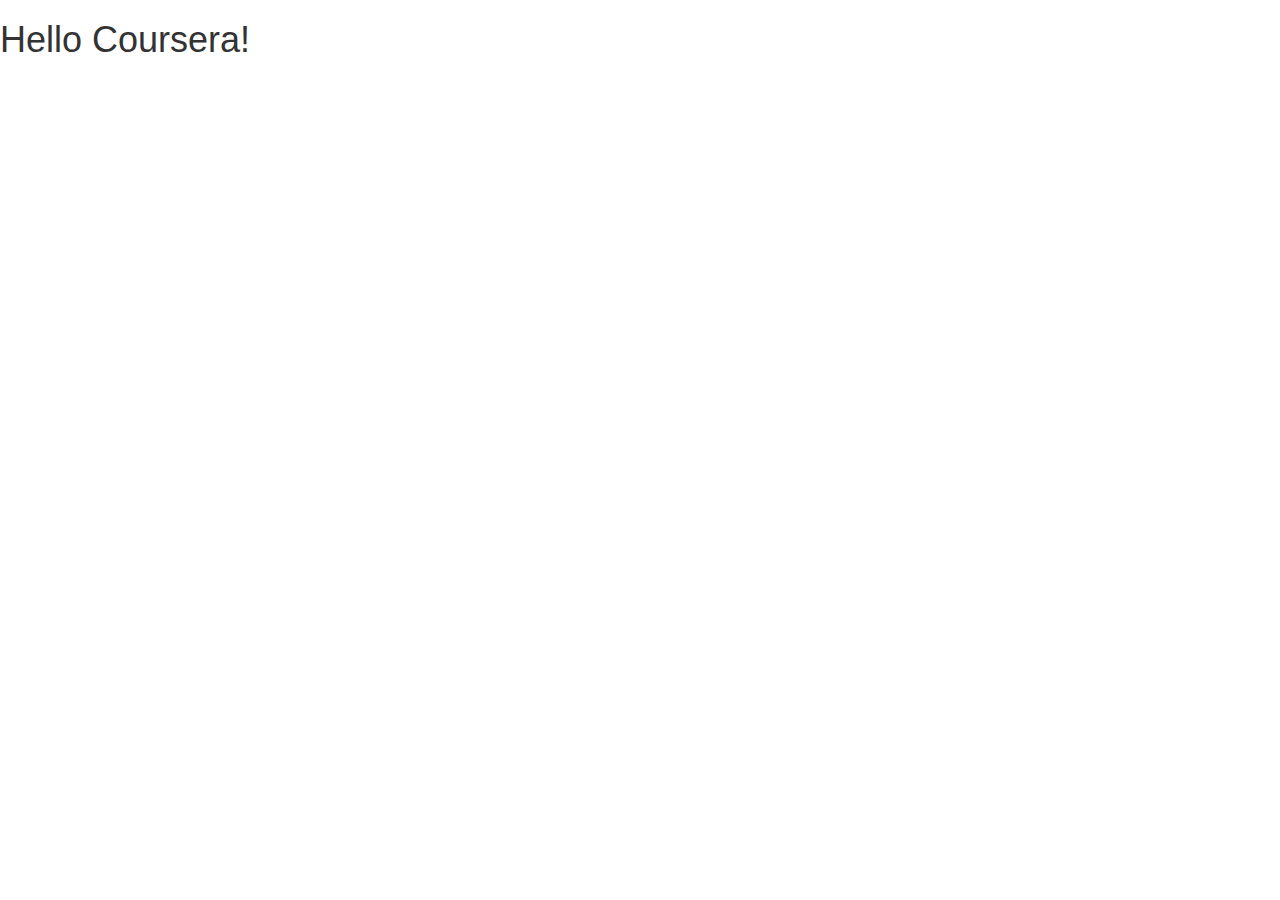
==== docs/m3/index.html @ 69b2d8f0 "m3 assignment starting point" ====
<!doctype html>
<html lang="en">
  <head>
    <meta charset="utf-8">
    <meta http-equiv="X-UA-Compatible" content="IE=edge">
    <meta name="viewport" content="width=device-width, initial-scale=1">

    <!-- HTML5 shim and Respond.js for IE8 support of HTML5 elements and media queries -->
    <!-- WARNING: Respond.js doesn't work if you view the page via file:// -->
    <!--[if lt IE 9]>
      <script src="https://oss.maxcdn.com/html5shiv/3.7.2/html5shiv.min.js"></script>
      <script src="https://oss.maxcdn.com/respond/1.4.2/respond.min.js"></script>
    <![endif]-->

    <title>Boostrap Starter Page</title>
    <link rel="stylesheet" href="css/bootstrap.min.css">
    <link rel="stylesheet" href="css/styles.css">
  </head>
<body>

  <h1>Hello Coursera!</h1>

  <!-- jQuery (Bootstrap JS plugins depend on it) -->
  <script src="js/jquery-1.11.3.min.js"></script>
  <script src="js/bootstrap.min.js"></script>
  <script src="js/script.js"></script>
</body>
</html>
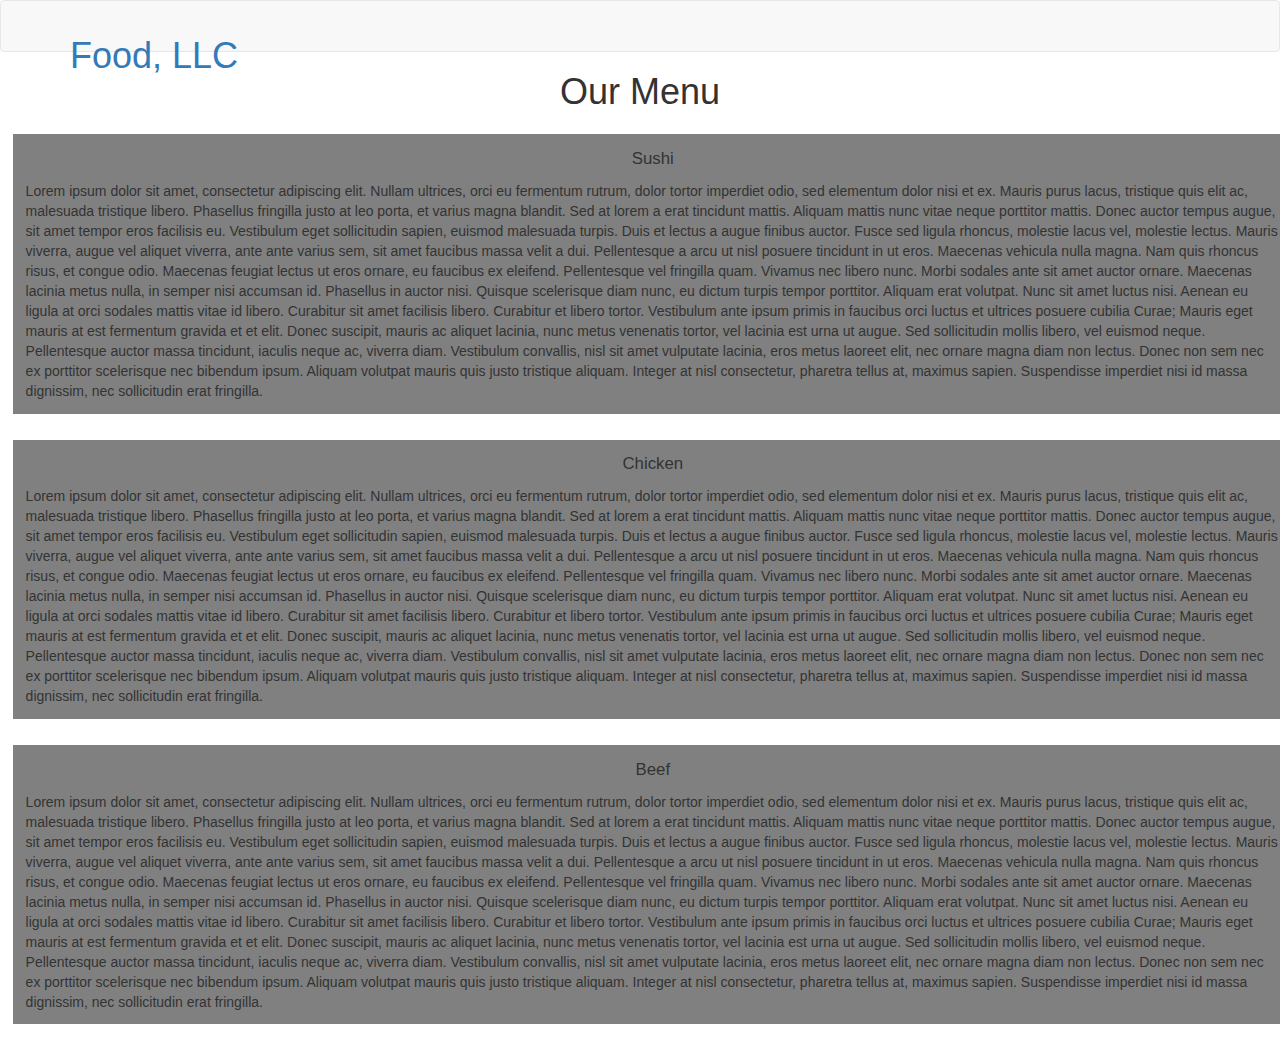
==== commit 914b82a7: "m3 first implementation" ====
--- a/docs/m3/index.html
+++ b/docs/m3/index.html
@@ -5,23 +5,93 @@
     <meta http-equiv="X-UA-Compatible" content="IE=edge">
     <meta name="viewport" content="width=device-width, initial-scale=1">
 
-    <!-- HTML5 shim and Respond.js for IE8 support of HTML5 elements and media queries -->
-    <!-- WARNING: Respond.js doesn't work if you view the page via file:// -->
-    <!--[if lt IE 9]>
-      <script src="https://oss.maxcdn.com/html5shiv/3.7.2/html5shiv.min.js"></script>
-      <script src="https://oss.maxcdn.com/respond/1.4.2/respond.min.js"></script>
-    <![endif]-->
-
     <title>Boostrap Starter Page</title>
     <link rel="stylesheet" href="css/bootstrap.min.css">
     <link rel="stylesheet" href="css/styles.css">
+
+<!--    
+    <link href='https://fonts.googleapis.com/css?family=Oxygen:400,300,700' rel='stylesheet' type='text/css'>
+    <link href='https://fonts.googleapis.com/css?family=Lora' rel='stylesheet' type='text/css'>    
+-->    
   </head>
 <body>
 
-  <h1>Hello Coursera!</h1>
+<header>
+  
+<nav id="header-nav" class="navbar navbar-default">
+  <div class="container">
+    <div class="navbar-header">
+      <!--
+      <a href="index.html" class="pull-left visible-md visible-lg">
+        <div id="logo-img"></div>
+      </a>
+      -->
+      <div class="navbar-brand pull-left">
+        <a href="index.html"><h1>Food, LLC</h1></a>
+        <!--
+        <p>
+          <img src="images/star-k-logo.png" alt="Kosher certification">
+          <span>Kosher Certified</span>
+        </p>
+        -->
+      </div>
+
+      <button type="button" class="navbar-toggle collapsed visible-xs" data-toggle="collapse" data-target="#collapsable-nav" aria-expanded="false">
+        <span class="sr-only">Toggle navigation</span>
+        <span class="icon-bar">Chicken</span>
+        <span class="icon-bar">Beef</span>
+        <span class="icon-bar">Sushi</span>
+      </button>
+
+    </div>
+  </div>
+</nav>
+
+</header>
+
+
+<h1 class="text-center">Our Menu</h1>
+
+<div class="container-fluid">
+    <div class="row">
+      <div class="col-md-12 col-sm-12 col-xs-12 boxy">
+                    <p class="boxtitle" id="Sushi">Sushi</p>
+      Lorem ipsum dolor sit amet, consectetur adipiscing elit. Nullam ultrices, orci eu fermentum rutrum, dolor tortor imperdiet odio, sed elementum dolor nisi et ex. Mauris purus lacus, tristique quis elit ac, malesuada tristique libero. Phasellus fringilla justo at leo porta, et varius magna blandit. Sed at lorem a erat tincidunt mattis. Aliquam mattis nunc vitae neque porttitor mattis. Donec auctor tempus augue, sit amet tempor eros facilisis eu. Vestibulum eget sollicitudin sapien, euismod malesuada turpis. Duis et lectus a augue finibus auctor. Fusce sed ligula rhoncus, molestie lacus vel, molestie lectus. Mauris viverra, augue vel aliquet viverra, ante ante varius sem, sit amet faucibus massa velit a dui.
+
+Pellentesque a arcu ut nisl posuere tincidunt in ut eros. Maecenas vehicula nulla magna. Nam quis rhoncus risus, et congue odio. Maecenas feugiat lectus ut eros ornare, eu faucibus ex eleifend. Pellentesque vel fringilla quam. Vivamus nec libero nunc. Morbi sodales ante sit amet auctor ornare. Maecenas lacinia metus nulla, in semper nisi accumsan id. Phasellus in auctor nisi. Quisque scelerisque diam nunc, eu dictum turpis tempor porttitor. Aliquam erat volutpat. Nunc sit amet luctus nisi. Aenean eu ligula at orci sodales mattis vitae id libero. Curabitur sit amet facilisis libero. Curabitur et libero tortor.
+
+Vestibulum ante ipsum primis in faucibus orci luctus et ultrices posuere cubilia Curae; Mauris eget mauris at est fermentum gravida et et elit. Donec suscipit, mauris ac aliquet lacinia, nunc metus venenatis tortor, vel lacinia est urna ut augue. Sed sollicitudin mollis libero, vel euismod neque. Pellentesque auctor massa tincidunt, iaculis neque ac, viverra diam. Vestibulum convallis, nisl sit amet vulputate lacinia, eros metus laoreet elit, nec ornare magna diam non lectus. Donec non sem nec ex porttitor scelerisque nec bibendum ipsum. Aliquam volutpat mauris quis justo tristique aliquam. Integer at nisl consectetur, pharetra tellus at, maximus sapien. Suspendisse imperdiet nisi id massa dignissim, nec sollicitudin erat fringilla.
+
+      </div>
+    </div>
+
+    <div class="row">
+      <div class="col-md-12 col-sm-12 col-xs-12 boxy">
+          <p class="boxtitle" id="chicken">Chicken</p> 
+      Lorem ipsum dolor sit amet, consectetur adipiscing elit. Nullam ultrices, orci eu fermentum rutrum, dolor tortor imperdiet odio, sed elementum dolor nisi et ex. Mauris purus lacus, tristique quis elit ac, malesuada tristique libero. Phasellus fringilla justo at leo porta, et varius magna blandit. Sed at lorem a erat tincidunt mattis. Aliquam mattis nunc vitae neque porttitor mattis. Donec auctor tempus augue, sit amet tempor eros facilisis eu. Vestibulum eget sollicitudin sapien, euismod malesuada turpis. Duis et lectus a augue finibus auctor. Fusce sed ligula rhoncus, molestie lacus vel, molestie lectus. Mauris viverra, augue vel aliquet viverra, ante ante varius sem, sit amet faucibus massa velit a dui.
+
+Pellentesque a arcu ut nisl posuere tincidunt in ut eros. Maecenas vehicula nulla magna. Nam quis rhoncus risus, et congue odio. Maecenas feugiat lectus ut eros ornare, eu faucibus ex eleifend. Pellentesque vel fringilla quam. Vivamus nec libero nunc. Morbi sodales ante sit amet auctor ornare. Maecenas lacinia metus nulla, in semper nisi accumsan id. Phasellus in auctor nisi. Quisque scelerisque diam nunc, eu dictum turpis tempor porttitor. Aliquam erat volutpat. Nunc sit amet luctus nisi. Aenean eu ligula at orci sodales mattis vitae id libero. Curabitur sit amet facilisis libero. Curabitur et libero tortor.
+
+Vestibulum ante ipsum primis in faucibus orci luctus et ultrices posuere cubilia Curae; Mauris eget mauris at est fermentum gravida et et elit. Donec suscipit, mauris ac aliquet lacinia, nunc metus venenatis tortor, vel lacinia est urna ut augue. Sed sollicitudin mollis libero, vel euismod neque. Pellentesque auctor massa tincidunt, iaculis neque ac, viverra diam. Vestibulum convallis, nisl sit amet vulputate lacinia, eros metus laoreet elit, nec ornare magna diam non lectus. Donec non sem nec ex porttitor scelerisque nec bibendum ipsum. Aliquam volutpat mauris quis justo tristique aliquam. Integer at nisl consectetur, pharetra tellus at, maximus sapien. Suspendisse imperdiet nisi id massa dignissim, nec sollicitudin erat fringilla.
+
+      </div>
+    </div>
+
+    <div class="row">
+      <div class="col-md-12 col-sm-12 col-xs-12 boxy">
+            <p class="boxtitle" id="Beef">Beef</p>
+      Lorem ipsum dolor sit amet, consectetur adipiscing elit. Nullam ultrices, orci eu fermentum rutrum, dolor tortor imperdiet odio, sed elementum dolor nisi et ex. Mauris purus lacus, tristique quis elit ac, malesuada tristique libero. Phasellus fringilla justo at leo porta, et varius magna blandit. Sed at lorem a erat tincidunt mattis. Aliquam mattis nunc vitae neque porttitor mattis. Donec auctor tempus augue, sit amet tempor eros facilisis eu. Vestibulum eget sollicitudin sapien, euismod malesuada turpis. Duis et lectus a augue finibus auctor. Fusce sed ligula rhoncus, molestie lacus vel, molestie lectus. Mauris viverra, augue vel aliquet viverra, ante ante varius sem, sit amet faucibus massa velit a dui.
+
+Pellentesque a arcu ut nisl posuere tincidunt in ut eros. Maecenas vehicula nulla magna. Nam quis rhoncus risus, et congue odio. Maecenas feugiat lectus ut eros ornare, eu faucibus ex eleifend. Pellentesque vel fringilla quam. Vivamus nec libero nunc. Morbi sodales ante sit amet auctor ornare. Maecenas lacinia metus nulla, in semper nisi accumsan id. Phasellus in auctor nisi. Quisque scelerisque diam nunc, eu dictum turpis tempor porttitor. Aliquam erat volutpat. Nunc sit amet luctus nisi. Aenean eu ligula at orci sodales mattis vitae id libero. Curabitur sit amet facilisis libero. Curabitur et libero tortor.
+
+Vestibulum ante ipsum primis in faucibus orci luctus et ultrices posuere cubilia Curae; Mauris eget mauris at est fermentum gravida et et elit. Donec suscipit, mauris ac aliquet lacinia, nunc metus venenatis tortor, vel lacinia est urna ut augue. Sed sollicitudin mollis libero, vel euismod neque. Pellentesque auctor massa tincidunt, iaculis neque ac, viverra diam. Vestibulum convallis, nisl sit amet vulputate lacinia, eros metus laoreet elit, nec ornare magna diam non lectus. Donec non sem nec ex porttitor scelerisque nec bibendum ipsum. Aliquam volutpat mauris quis justo tristique aliquam. Integer at nisl consectetur, pharetra tellus at, maximus sapien. Suspendisse imperdiet nisi id massa dignissim, nec sollicitudin erat fringilla.
+
+      </div>
+    </div>
+</div>
 
   <!-- jQuery (Bootstrap JS plugins depend on it) -->
-  <script src="js/jquery-1.11.3.min.js"></script>
+  <script src="js/jquery-2.1.4.min.js"></script>
   <script src="js/bootstrap.min.js"></script>
   <script src="js/script.js"></script>
 </body>
--- a/docs/m3/css/styles.css
+++ b/docs/m3/css/styles.css
@@ -0,0 +1,12 @@
+.boxy {
+    background-color: gray;
+      
+    margin: 1%;
+    padding: 1%;
+    border: 1%;
+}
+
+.boxtitle {
+    font-size: larger;
+    text-align: center;
+}
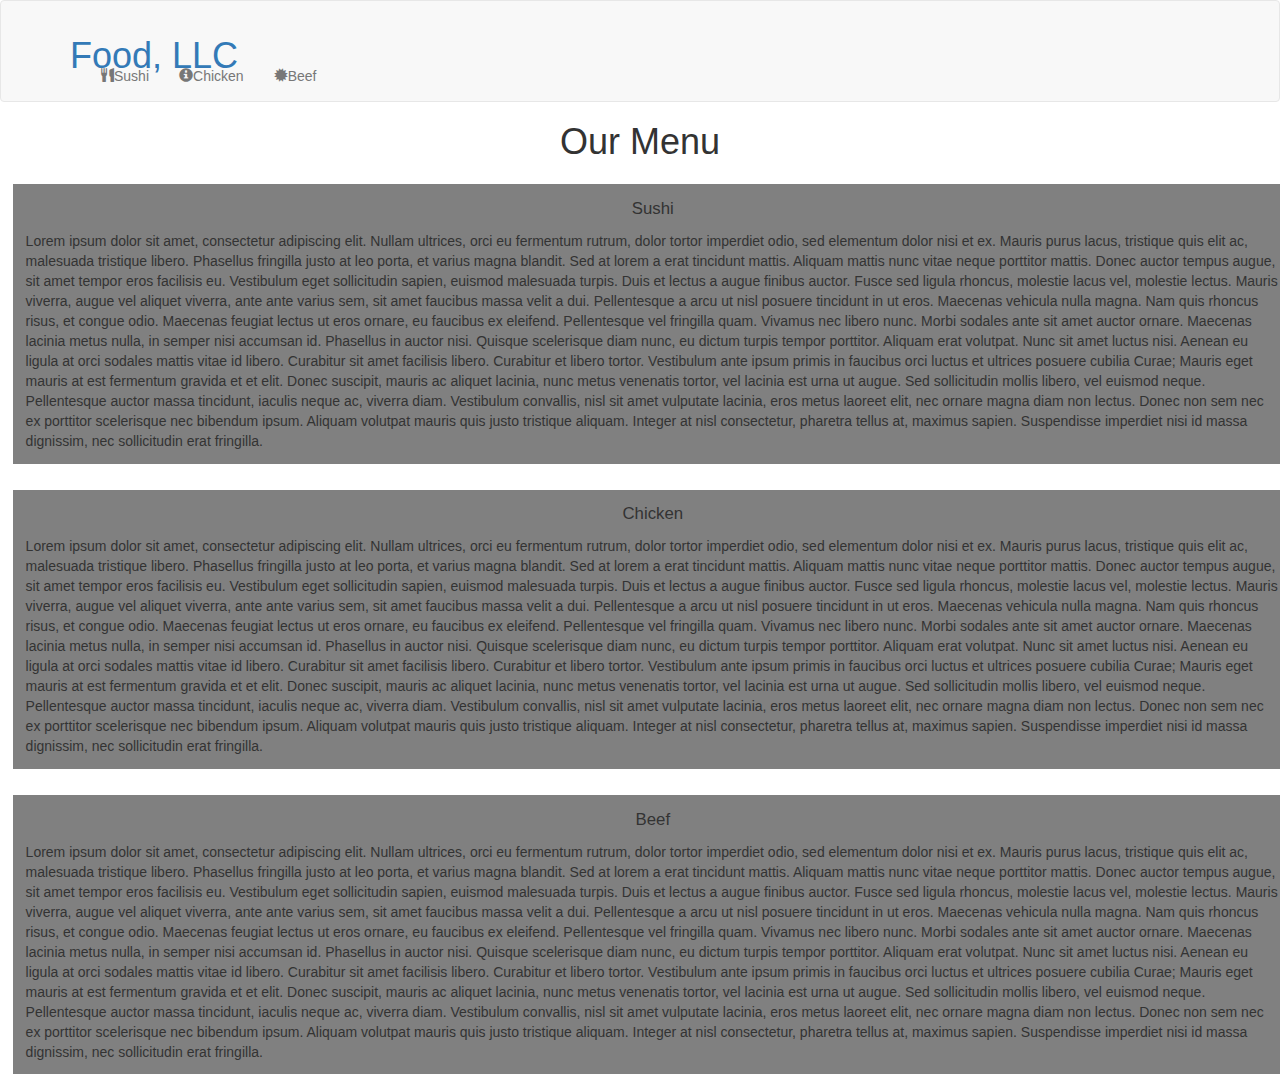
==== commit 83e4b499: "added drop down menu refs" ====
--- a/docs/m3/index.html
+++ b/docs/m3/index.html
@@ -19,32 +19,40 @@
 <header>
   
 <nav id="header-nav" class="navbar navbar-default">
-  <div class="container">
-    <div class="navbar-header">
-      <!--
-      <a href="index.html" class="pull-left visible-md visible-lg">
-        <div id="logo-img"></div>
-      </a>
-      -->
-      <div class="navbar-brand pull-left">
-        <a href="index.html"><h1>Food, LLC</h1></a>
-        <!--
-        <p>
-          <img src="images/star-k-logo.png" alt="Kosher certification">
-          <span>Kosher Certified</span>
-        </p>
-        -->
-      </div>
+    <div class="container">
+        <div class="navbar-header">
+      
+        <div class="navbar-brand pull-left">
+            <a href="index.html"><h1>Food, LLC</h1></a>
+        </div>
 
-      <button type="button" class="navbar-toggle collapsed visible-xs" data-toggle="collapse" data-target="#collapsable-nav" aria-expanded="false">
-        <span class="sr-only">Toggle navigation</span>
-        <span class="icon-bar">Chicken</span>
-        <span class="icon-bar">Beef</span>
-        <span class="icon-bar">Sushi</span>
-      </button>
+        <button type="button" class="navbar-toggle collapsed visible-xs" data-toggle="collapse" data-target="#collapsable-nav" aria-expanded="false">
+            <span class="sr-only">Toggle navigation</span>
+            <span class="icon-bar"></span>
+            <span class="icon-bar"></span>
+            <span class="icon-bar"></span>
+        </button>
 
+        <div id="collapsable-nav" class="collapse navbar-collapse">
+           <ul id="nav-list" class="nav navbar-nav navbar-right">
+            <li>
+              <a href="Sushi">
+                <span class="glyphicon glyphicon-cutlery"></span><br class="visible-xs">Sushi</a>
+            </li>
+            <li>
+              <a href="#Chicken">
+                <span class="glyphicon glyphicon-info-sign"></span><br class="visible-xs">Chicken</a>
+            </li>
+            <li>
+              <a href="#Beef">
+                <span class="glyphicon glyphicon-certificate"></span><br class="visible-xs">Beef</a>
+            </li>
+          </ul><!-- #nav-list -->
+        </div><!-- .collapse .navbar-collapse -->        
+
+
+        </div>
     </div>
-  </div>
 </nav>
 
 </header>
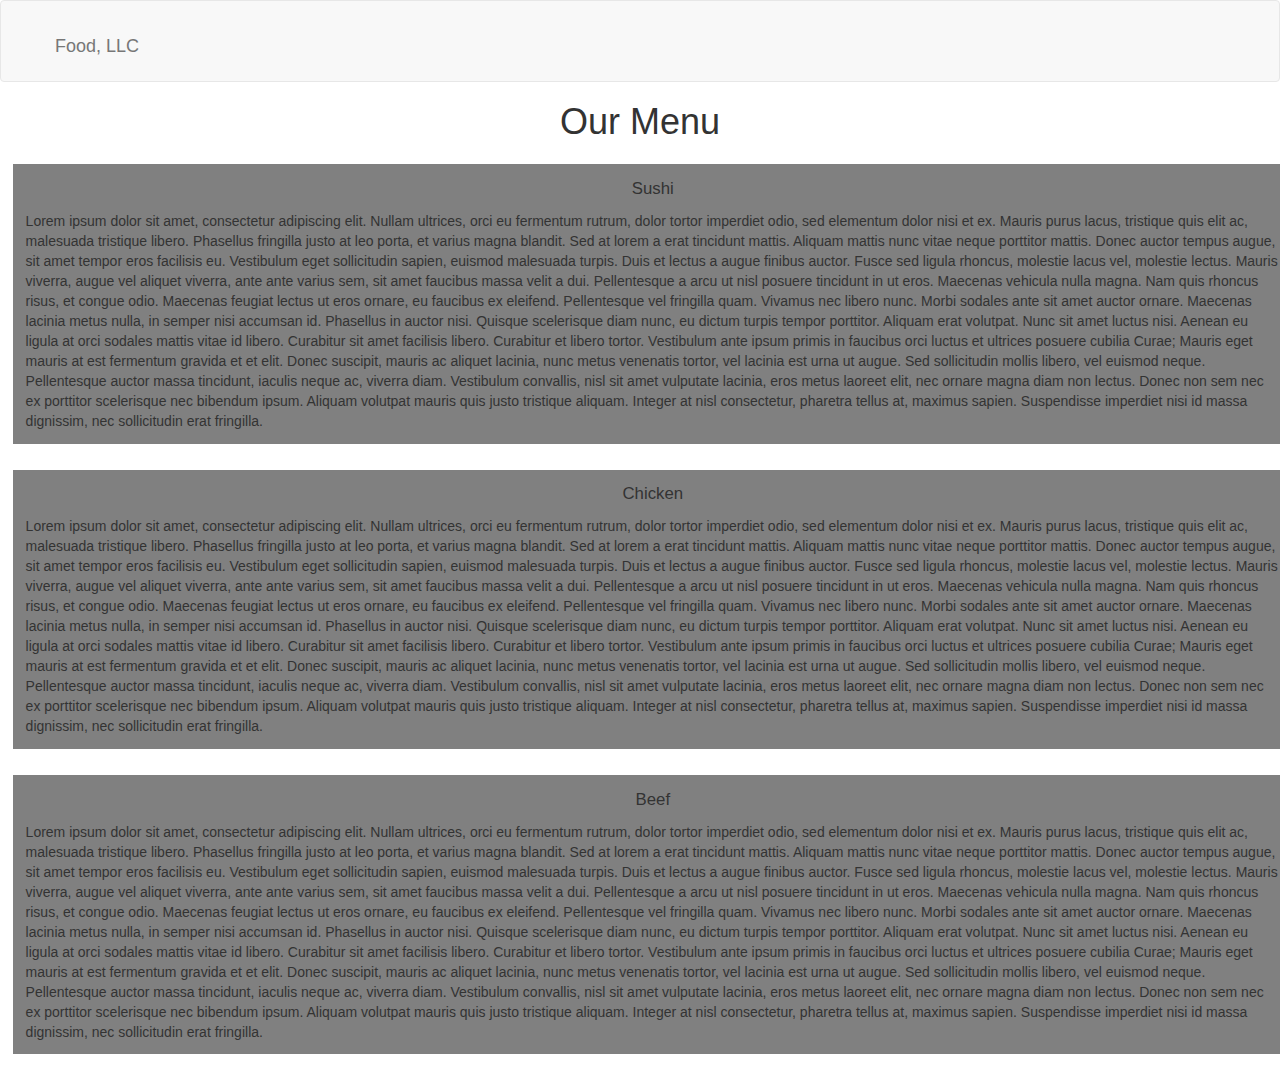
==== commit 23e59726: "submitted m3" ====
--- a/docs/m3/index.html
+++ b/docs/m3/index.html
@@ -18,43 +18,31 @@
 
 <header>
   
-<nav id="header-nav" class="navbar navbar-default">
-    <div class="container">
+<div class="navbar navbar-default" role="navigation">
+<div class="container">
+<div class="row">
         <div class="navbar-header">
-      
-        <div class="navbar-brand pull-left">
-            <a href="index.html"><h1>Food, LLC</h1></a>
-        </div>
+			<button class="navbar-toggle visible-xs" type="button" data-toggle="collapse" data-target=".navbar-top-menu-collapse">
+				<span class="sr-only">Toggle navigation</span>
+				<span class="icon-bar"></span>
+				<span class="icon-bar"></span>
+				<span class="icon-bar"></span>
+			</button>						
+			<h1 class="navbar-brand" href="./">Food, LLC</h1>
+		</div>
 
-        <button type="button" class="navbar-toggle collapsed visible-xs" data-toggle="collapse" data-target="#collapsable-nav" aria-expanded="false">
-            <span class="sr-only">Toggle navigation</span>
-            <span class="icon-bar"></span>
-            <span class="icon-bar"></span>
-            <span class="icon-bar"></span>
-        </button>
+		<div class="collapse navbar-collapse navbar-top-menu-collapse">
+			<ul class="nav navbar-nav visible-xs">
 
-        <div id="collapsable-nav" class="collapse navbar-collapse">
-           <ul id="nav-list" class="nav navbar-nav navbar-right">
-            <li>
-              <a href="Sushi">
-                <span class="glyphicon glyphicon-cutlery"></span><br class="visible-xs">Sushi</a>
-            </li>
-            <li>
-              <a href="#Chicken">
-                <span class="glyphicon glyphicon-info-sign"></span><br class="visible-xs">Chicken</a>
-            </li>
-            <li>
-              <a href="#Beef">
-                <span class="glyphicon glyphicon-certificate"></span><br class="visible-xs">Beef</a>
-            </li>
-          </ul><!-- #nav-list -->
-        </div><!-- .collapse .navbar-collapse -->        
-
-
-        </div>
-    </div>
-</nav>
-
+				<li><a href="#Sushi">Sushi</a></li>
+				<li><a href="#Chicken">Chicken</a></li>
+				<li><a href="#Beef">Beef</a></li>
+			</ul>
+    	</div>
+</div>
+</div>
+</div>
+	
 </header>
 
 
@@ -75,7 +63,7 @@
 
     <div class="row">
       <div class="col-md-12 col-sm-12 col-xs-12 boxy">
-          <p class="boxtitle" id="chicken">Chicken</p> 
+          <p class="boxtitle" id="Chicken">Chicken</p> 
       Lorem ipsum dolor sit amet, consectetur adipiscing elit. Nullam ultrices, orci eu fermentum rutrum, dolor tortor imperdiet odio, sed elementum dolor nisi et ex. Mauris purus lacus, tristique quis elit ac, malesuada tristique libero. Phasellus fringilla justo at leo porta, et varius magna blandit. Sed at lorem a erat tincidunt mattis. Aliquam mattis nunc vitae neque porttitor mattis. Donec auctor tempus augue, sit amet tempor eros facilisis eu. Vestibulum eget sollicitudin sapien, euismod malesuada turpis. Duis et lectus a augue finibus auctor. Fusce sed ligula rhoncus, molestie lacus vel, molestie lectus. Mauris viverra, augue vel aliquet viverra, ante ante varius sem, sit amet faucibus massa velit a dui.
 
 Pellentesque a arcu ut nisl posuere tincidunt in ut eros. Maecenas vehicula nulla magna. Nam quis rhoncus risus, et congue odio. Maecenas feugiat lectus ut eros ornare, eu faucibus ex eleifend. Pellentesque vel fringilla quam. Vivamus nec libero nunc. Morbi sodales ante sit amet auctor ornare. Maecenas lacinia metus nulla, in semper nisi accumsan id. Phasellus in auctor nisi. Quisque scelerisque diam nunc, eu dictum turpis tempor porttitor. Aliquam erat volutpat. Nunc sit amet luctus nisi. Aenean eu ligula at orci sodales mattis vitae id libero. Curabitur sit amet facilisis libero. Curabitur et libero tortor.
